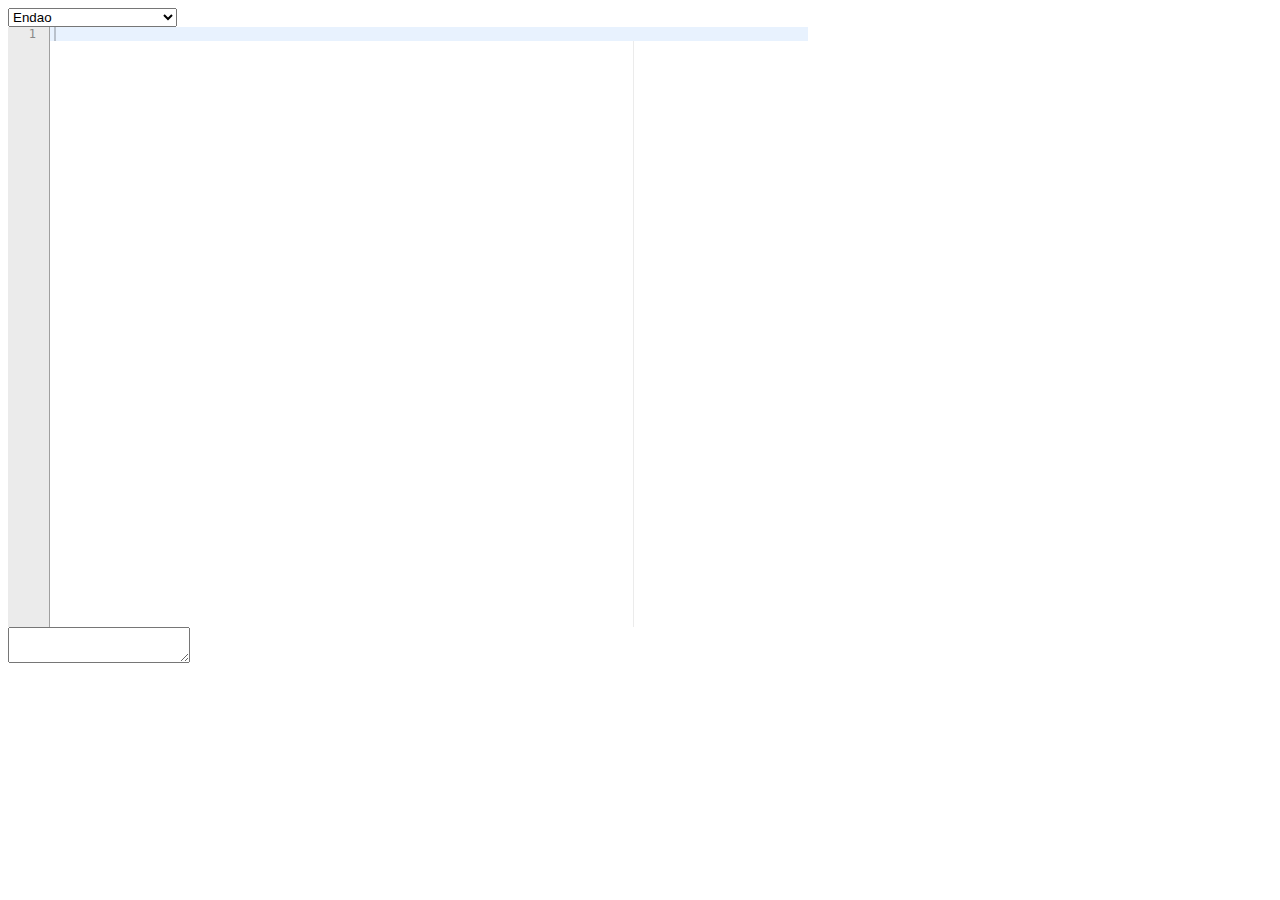
==== www/index.html @ fdfc9b76 "Move folders around, add jquery" ====
﻿<!DOCTYPE html>
<html xmlns="http://www.w3.org/1999/xhtml">
<head>
  <title>Install Test</title>
  <link rel="stylesheet" href="style.css" type="text/css" />
  <script src="jquery-1.10.2.min.js"></script>
  <script src="src/ace.js"></script>
  <script src="scripts/editor.js"></script>
  <script src="scripts/tokenizer.js"></script>
  <script src="scripts/parser.js"></script>
  <script src="scripts/auto.js"></script>
  <script src="scripts/utils.js"></script>
  <script src="script.js"></script>
</head>
<body>
  <select id="themes"></select>
  <div id="editor"></div>
  <div id="instructions"></div>
  <div id="suggestions"></div>
  <div id="otherStuff">
    <textarea></textarea>
  </div>
</body>
</html>
---- www/style.css ----
﻿#editor
{
  width:800px;
  height: 600px;
}

div.CPAuto-instruction {
  font-size:small;
  background-color:#cccccc;
  font-family:sans-serif;
  border:1px solid black;
}

span.CPAuto-instruction-activeParam
{
  font-weight:bold;
  font-style:italic;
}

div.CPAuto-suggestions
{
  font-size: small;
  background-color:azure;
  font-family:sans-serif;
  border:1px solid black;
}

ul.CPAuto-suggestions-list
{
  margin:0;
  padding:0;
}

ul.CPAuto-suggestions-list li
{
  list-style:none;
}

ul.CPAuto-suggestions-list li.CPAuto-suggestions-active
{
  background-color:lightblue;
  font-style:italic;
}
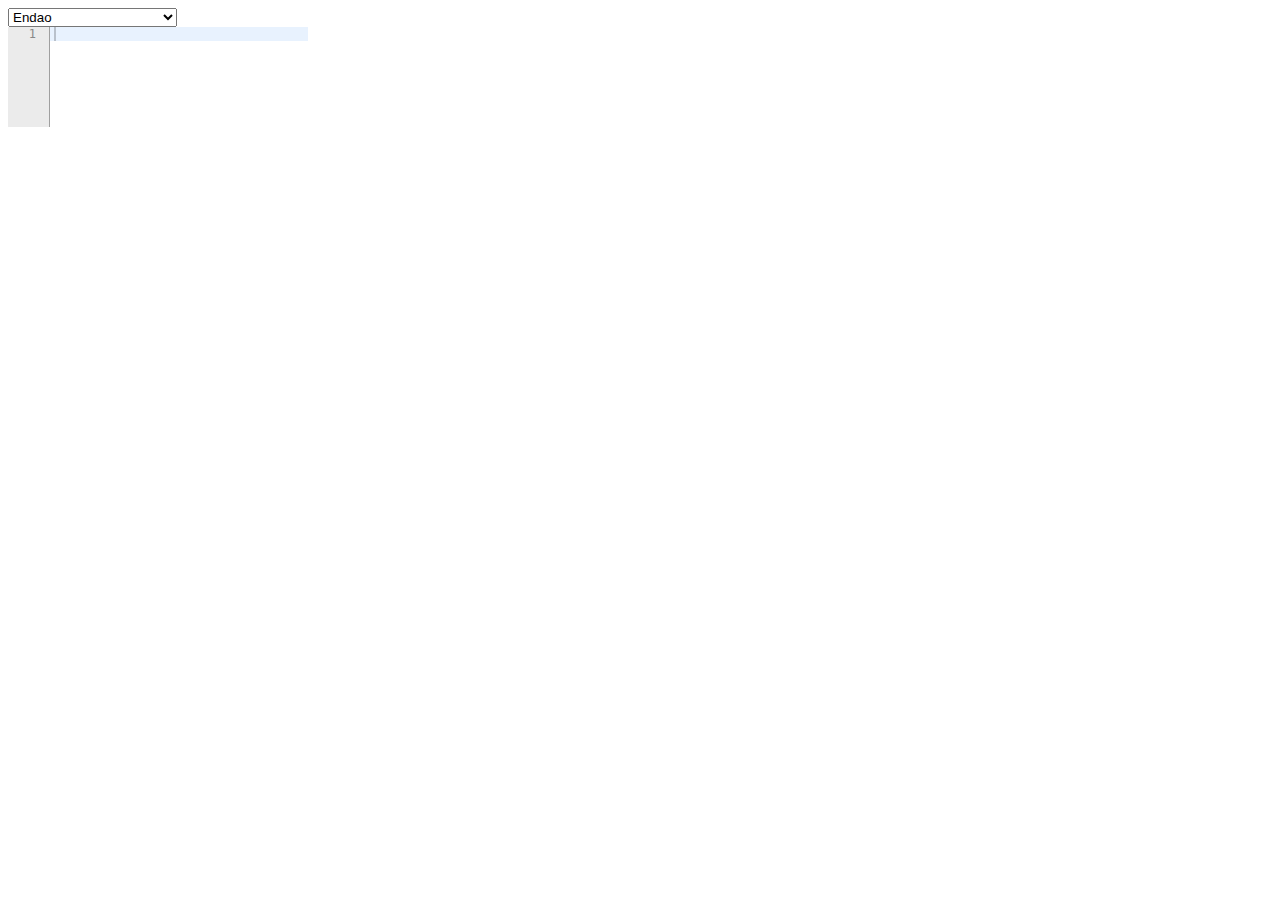
==== commit 78f365ef: "Changed css for mobile" ====
--- a/www/index.html
+++ b/www/index.html
@@ -17,8 +17,5 @@
   <div id="editor"></div>
   <div id="instructions"></div>
   <div id="suggestions"></div>
-  <div id="otherStuff">
-    <textarea></textarea>
-  </div>
 </body>
 </html>
--- a/www/style.css
+++ b/www/style.css
@@ -1,7 +1,7 @@
 ﻿#editor
 {
-  width:800px;
-  height: 600px;
+  width:300px;
+  height:100px;
 }
 
 div.CPAuto-instruction {
